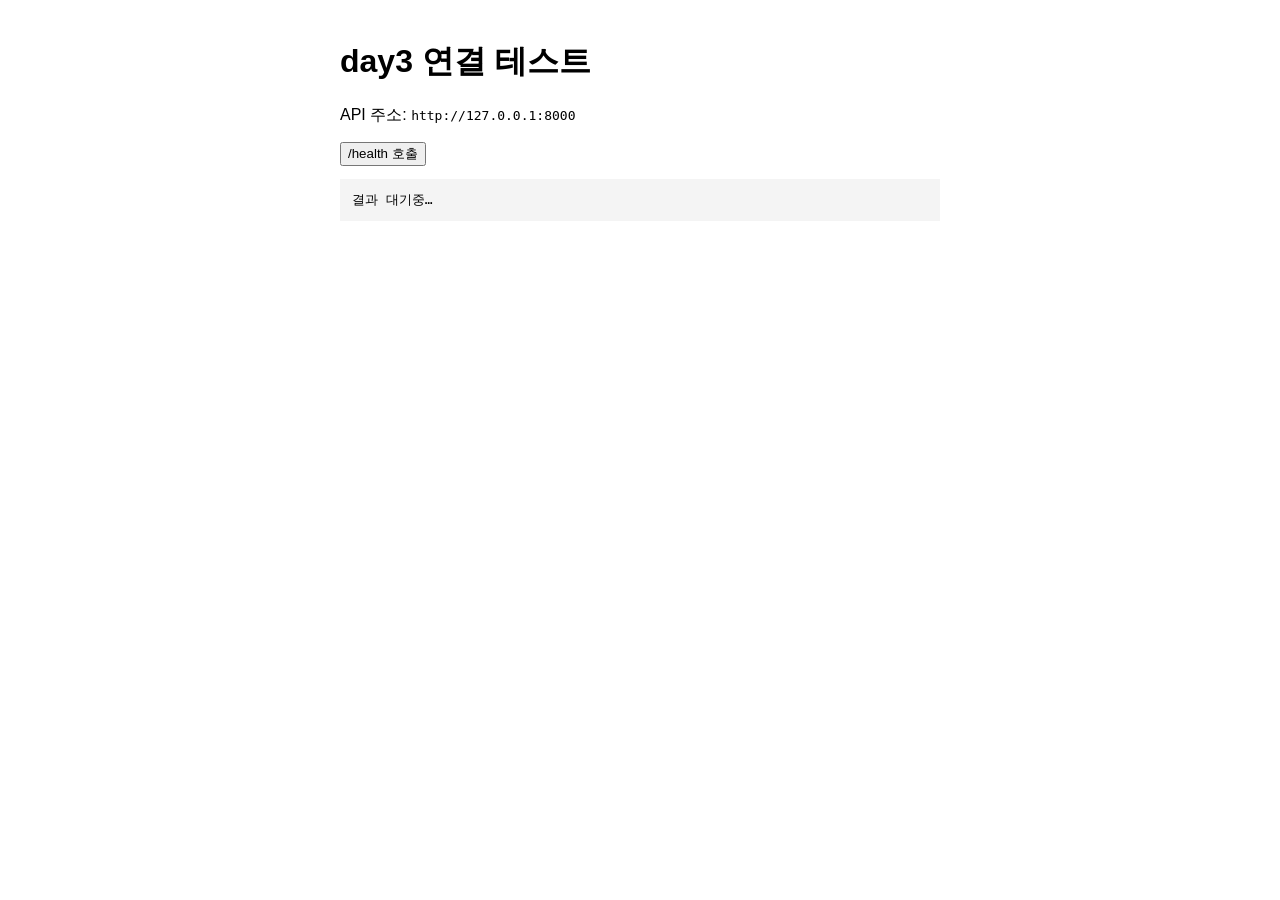
==== frontend/index.html @ 7202930a "day3: backend (FastAPI) and frontend (HTML) Co-Authored-By: Claude Sonnet 5.5 <noreply@anthropic.com" ====
<!doctype html>
<html lang="ko">
<head>
  <meta charset="utf-8">
  <title>day3 frontend</title>
  <style>body{font-family:sans-serif;max-width:600px;margin:40px auto}pre{background:#f4f4f4;padding:12px}</style>
</head>
<body>
  <h1>day3 연결 테스트</h1>
  <p>API 주소: <code id="base"></code></p>
  <button id="btn">/health 호출</button>
  <pre id="out">결과 대기중…</pre>
  <script>
    // 로컬은 127.0.0.1:8000, 배포 시 이 값만 Railway 주소로 바꾼다
    const API_BASE = "http://127.0.0.1:8000";
    document.getElementById("base").textContent = API_BASE;
    document.getElementById("btn").onclick = async () => {
      const out = document.getElementById("out");
      try {
        const r = await fetch(API_BASE + "/health");
        out.textContent = JSON.stringify(await r.json(), null, 2);
      } catch (e) { out.textContent = "오류: " + e; }
    };
  </script>
</body>
</html>
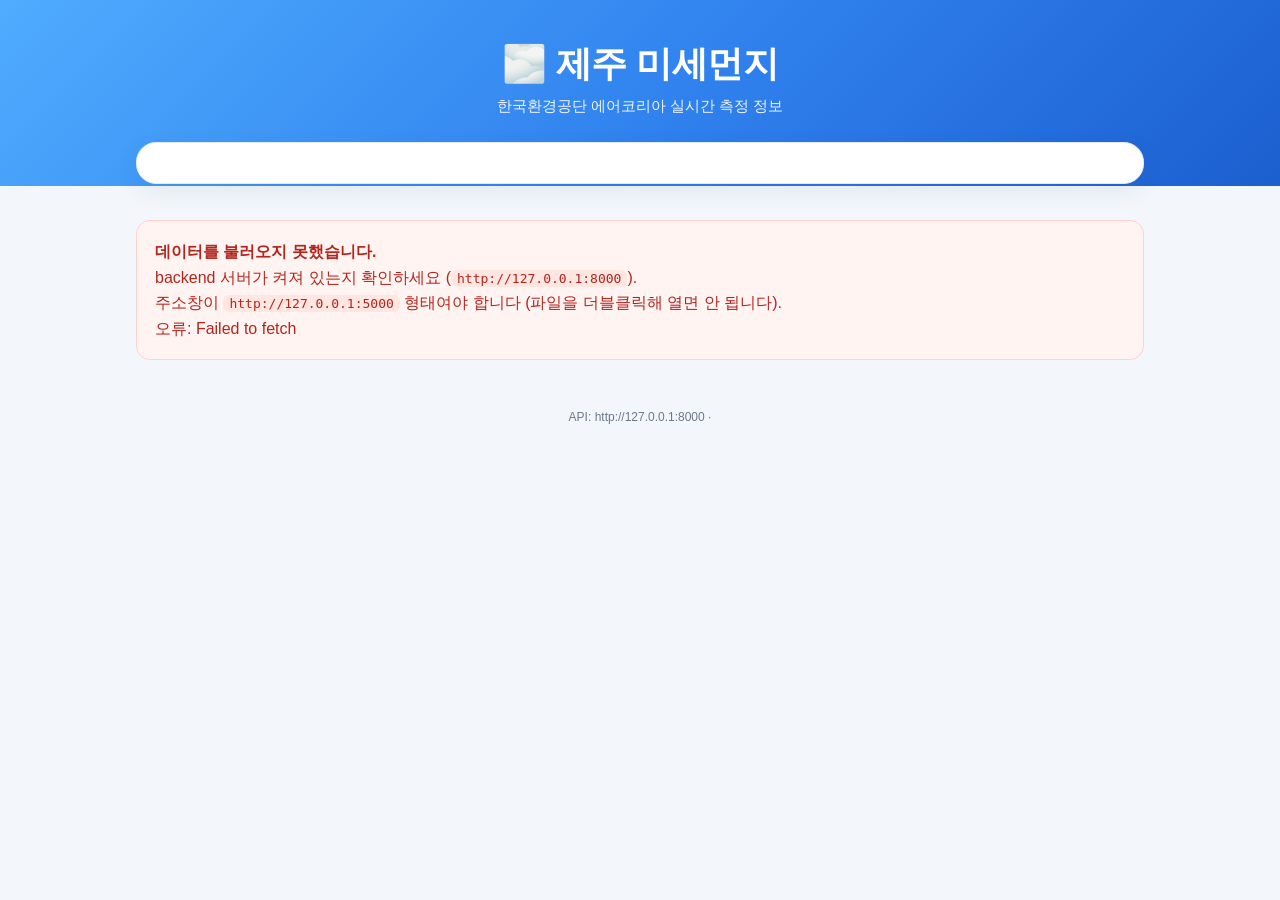
==== commit cec9878c: "미세먼지 수집 API와 카드 화면 추가" ====
--- a/frontend/index.html
+++ b/frontend/index.html
@@ -2,25 +2,166 @@
 <html lang="ko">
 <head>
   <meta charset="utf-8">
-  <title>day3 frontend</title>
-  <style>body{font-family:sans-serif;max-width:600px;margin:40px auto}pre{background:#f4f4f4;padding:12px}</style>
+  <meta name="viewport" content="width=device-width, initial-scale=1">
+  <title>제주 미세먼지</title>
+  <style>
+    :root{
+      --bg:#f3f7fb; --card:#fff; --ink:#18232f; --sub:#6a7a89; --line:#e2e9f0;
+      --g1:#2f80ed; --g2:#27ae60; --g3:#f2994a; --g4:#eb5757; --gx:#b4bfca;
+    }
+    *{box-sizing:border-box}
+    body{margin:0;font-family:"Pretendard","Apple SD Gothic Neo","Malgun Gothic",sans-serif;
+      background:var(--bg);color:var(--ink)}
+    header{background:linear-gradient(135deg,#4facfe,#2f80ed 55%,#1c5fcf);color:#fff;
+      padding:40px 20px 70px;text-align:center}
+    header h1{margin:0 0 8px;font-size:clamp(26px,5vw,36px);letter-spacing:-.5px}
+    header p{margin:0;opacity:.92;font-size:14.5px}
+    main{max-width:1040px;margin:-44px auto 50px;padding:0 16px}
+
+    .summary{background:var(--card);border:1px solid var(--line);border-radius:20px;
+      padding:20px;box-shadow:0 8px 24px rgba(20,60,120,.08);
+      display:grid;gap:16px;grid-template-columns:repeat(auto-fit,minmax(150px,1fr));text-align:center}
+    .summary .k{font-size:12.5px;color:var(--sub);margin-bottom:6px}
+    .summary .v{font-size:30px;font-weight:800}
+    .summary .v small{font-size:13px;font-weight:600;color:var(--sub);margin-left:3px}
+    .pill{display:inline-block;padding:3px 10px;border-radius:999px;font-size:12px;
+      font-weight:700;color:#fff}
+    .tools{display:flex;gap:8px;flex-wrap:wrap;align-items:center;margin:18px 2px 0}
+    .chip{border:1px solid var(--line);background:#fff;padding:7px 14px;border-radius:999px;
+      font-size:13.5px;cursor:pointer;color:var(--ink);transition:.15s}
+    .chip.on{background:var(--g1);border-color:var(--g1);color:#fff}
+    .btn{margin-left:auto;background:#fff;border:1px solid var(--line);border-radius:10px;
+      padding:7px 14px;font-size:13px;cursor:pointer}
+    .btn:hover{border-color:var(--g1);color:var(--g1)}
+
+    .grid{display:grid;gap:14px;margin-top:16px;
+      grid-template-columns:repeat(auto-fill,minmax(235px,1fr))}
+    .card{background:var(--card);border:1px solid var(--line);border-radius:18px;
+      padding:18px;position:relative;overflow:hidden;transition:.18s}
+    .card:hover{transform:translateY(-3px);box-shadow:0 12px 26px rgba(20,60,120,.12)}
+    .card::before{content:"";position:absolute;left:0;top:0;bottom:0;width:6px;
+      background:var(--c,var(--gx))}
+    .top{display:flex;justify-content:space-between;align-items:center;margin-bottom:12px}
+    .name{font-weight:800;font-size:17px}
+    .two{display:grid;grid-template-columns:1fr 1fr;gap:10px}
+    .m{background:#f7fafc;border-radius:12px;padding:10px 12px}
+    .m .l{font-size:12px;color:var(--sub)}
+    .m .n{font-size:26px;font-weight:800;line-height:1.2}
+    .m .n small{font-size:11px;font-weight:600;color:var(--sub);margin-left:2px}
+    .bar{height:6px;border-radius:6px;background:#e8eef4;margin-top:6px;overflow:hidden}
+    .bar i{display:block;height:100%;border-radius:6px}
+    .sub{margin-top:12px;display:flex;gap:10px;flex-wrap:wrap;font-size:12px;color:var(--sub)}
+    .time{margin-top:10px;font-size:11.5px;color:var(--sub)}
+    .state{text-align:center;color:var(--sub);padding:60px 0}
+    .err{background:#fff4f2;border:1px solid #ffd2cb;color:#b3261e;border-radius:14px;
+      padding:18px;margin-top:18px;line-height:1.6}
+    .err code{background:#ffe6e1;padding:1px 6px;border-radius:6px}
+    footer{text-align:center;color:var(--sub);font-size:12px;padding:0 0 30px}
+  </style>
 </head>
 <body>
-  <h1>day3 연결 테스트</h1>
-  <p>API 주소: <code id="base"></code></p>
-  <button id="btn">/health 호출</button>
-  <pre id="out">결과 대기중…</pre>
+  <header>
+    <h1>🌫️ 제주 미세먼지</h1>
+    <p>한국환경공단 에어코리아 실시간 측정 정보</p>
+  </header>
+
+  <main>
+    <section class="summary" id="summary"></section>
+    <div class="tools" id="tools"></div>
+    <div id="view" class="state">불러오는 중…</div>
+  </main>
+
+  <footer>API: <span id="base"></span> · <span id="dbstate"></span></footer>
+
   <script>
-    // 로컬은 127.0.0.1:8000, 배포 시 이 값만 Railway 주소로 바꾼다
+    // 배포할 때는 이 한 줄만 Railway 주소로 바꾼다
     const API_BASE = "http://127.0.0.1:8000";
     document.getElementById("base").textContent = API_BASE;
-    document.getElementById("btn").onclick = async () => {
-      const out = document.getElementById("out");
+
+    const $ = id => document.getElementById(id);
+    const GRADE = {
+      1: {t: "좋음", c: "var(--g1)"}, 2: {t: "보통", c: "var(--g2)"},
+      3: {t: "나쁨", c: "var(--g3)"}, 4: {t: "매우나쁨", c: "var(--g4)"},
+    };
+    const g = n => GRADE[n] || {t: "점검중", c: "var(--gx)"};
+    const fmt = v => v == null ? "-" : v;
+    // 환경부 기준 최대치(막대 길이용): PM10 150, PM2.5 75
+    const pct = (v, max) => v == null ? 0 : Math.min(100, Math.round(v / max * 100));
+
+    let rows = [], sortBy = "name";
+
+    function summary() {
+      const ok10 = rows.filter(r => r.pm10 != null), ok25 = rows.filter(r => r.pm25 != null);
+      const avg = a => a.length ? Math.round(a.reduce((s, r) => s + r.v, 0) / a.length) : null;
+      const a10 = avg(ok10.map(r => ({v: r.pm10}))), a25 = avg(ok25.map(r => ({v: r.pm25}))),
+      worst = [...rows].filter(r => r.pm10 != null).sort((a, b) => b.pm10 - a.pm10)[0];
+      const lv10 = a10 == null ? 0 : a10 <= 30 ? 1 : a10 <= 80 ? 2 : a10 <= 150 ? 3 : 4;
+      const lv25 = a25 == null ? 0 : a25 <= 15 ? 1 : a25 <= 35 ? 2 : a25 <= 75 ? 3 : 4;
+      $("summary").innerHTML = `
+        <div><div class="k">미세먼지 평균 (PM10)</div>
+          <div class="v" style="color:${g(lv10).c}">${fmt(a10)}<small>㎍/㎥</small></div>
+          <span class="pill" style="background:${g(lv10).c}">${g(lv10).t}</span></div>
+        <div><div class="k">초미세먼지 평균 (PM2.5)</div>
+          <div class="v" style="color:${g(lv25).c}">${fmt(a25)}<small>㎍/㎥</small></div>
+          <span class="pill" style="background:${g(lv25).c}">${g(lv25).t}</span></div>
+        <div><div class="k">측정소</div><div class="v">${rows.length}<small>곳</small></div>
+          <div class="k" style="margin:6px 0 0">${rows[0] ? rows[0].data_time + " 기준" : ""}</div></div>
+        <div><div class="k">가장 높은 곳 (PM10)</div>
+          <div class="v" style="font-size:22px">${worst ? worst.station_name : "-"}</div>
+          <div class="k" style="margin:6px 0 0">${worst ? worst.pm10 + " ㎍/㎥" : ""}</div></div>`;
+    }
+
+    function tools() {
+      const opts = [["name", "이름순"], ["pm10", "미세먼지 높은 순"], ["pm25", "초미세먼지 높은 순"]];
+      $("tools").innerHTML = opts.map(([k, t]) =>
+        `<button class="chip ${sortBy === k ? "on" : ""}" data-k="${k}">${t}</button>`).join("")
+        + `<button class="btn" id="reload">↻ 새로고침</button>`;
+      $("tools").querySelectorAll(".chip").forEach(b => b.onclick = () => { sortBy = b.dataset.k; tools(); cards(); });
+      $("reload").onclick = load;
+    }
+
+    function cards() {
+      const list = [...rows];
+      if (sortBy === "name") list.sort((a, b) => a.station_name.localeCompare(b.station_name, "ko"));
+      else list.sort((a, b) => (b[sortBy] ?? -1) - (a[sortBy] ?? -1));
+      $("view").className = "grid";
+      $("view").innerHTML = list.map(r => {
+        const a = g(r.pm10_grade), b = g(r.pm25_grade);
+        return `<article class="card" style="--c:${a.c}">
+          <div class="top"><span class="name">${r.station_name}</span>
+            <span class="pill" style="background:${a.c}">${a.t}</span></div>
+          <div class="two">
+            <div class="m"><div class="l">미세먼지 PM10</div>
+              <div class="n" style="color:${a.c}">${fmt(r.pm10)}<small>㎍/㎥</small></div>
+              <div class="bar"><i style="width:${pct(r.pm10, 150)}%;background:${a.c}"></i></div></div>
+            <div class="m"><div class="l">초미세 PM2.5</div>
+              <div class="n" style="color:${b.c}">${fmt(r.pm25)}<small>㎍/㎥</small></div>
+              <div class="bar"><i style="width:${pct(r.pm25, 75)}%;background:${b.c}"></i></div></div>
+          </div>
+          <div class="sub"><span>오존 ${fmt(r.o3)}</span><span>NO₂ ${fmt(r.no2)}</span>
+            <span>CO ${fmt(r.co)}</span><span>SO₂ ${fmt(r.so2)}</span></div>
+          <div class="time">🕒 ${r.data_time}</div></article>`;
+      }).join("");
+    }
+
+    async function load() {
+      $("view").className = "state"; $("view").textContent = "불러오는 중…";
       try {
-        const r = await fetch(API_BASE + "/health");
-        out.textContent = JSON.stringify(await r.json(), null, 2);
-      } catch (e) { out.textContent = "오류: " + e; }
-    };
+        const r = await fetch(API_BASE + "/air");
+        if (!r.ok) throw new Error((await r.json().catch(() => ({}))).detail || "HTTP " + r.status);
+        const d = await r.json();
+        rows = d.items;
+        $("dbstate").textContent = d.saved_to_db ? "DB 저장됨 ✓" : "DB 저장 안 됨 (테이블 확인)";
+        summary(); tools(); cards();
+      } catch (e) {
+        $("view").className = "";
+        $("view").innerHTML = `<div class="err"><b>데이터를 불러오지 못했습니다.</b><br>
+          backend 서버가 켜져 있는지 확인하세요 (<code>${API_BASE}</code>).<br>
+          주소창이 <code>http://127.0.0.1:5000</code> 형태여야 합니다 (파일을 더블클릭해 열면 안 됩니다).<br>
+          오류: ${e.message}</div>`;
+      }
+    }
+    load();
   </script>
 </body>
 </html>
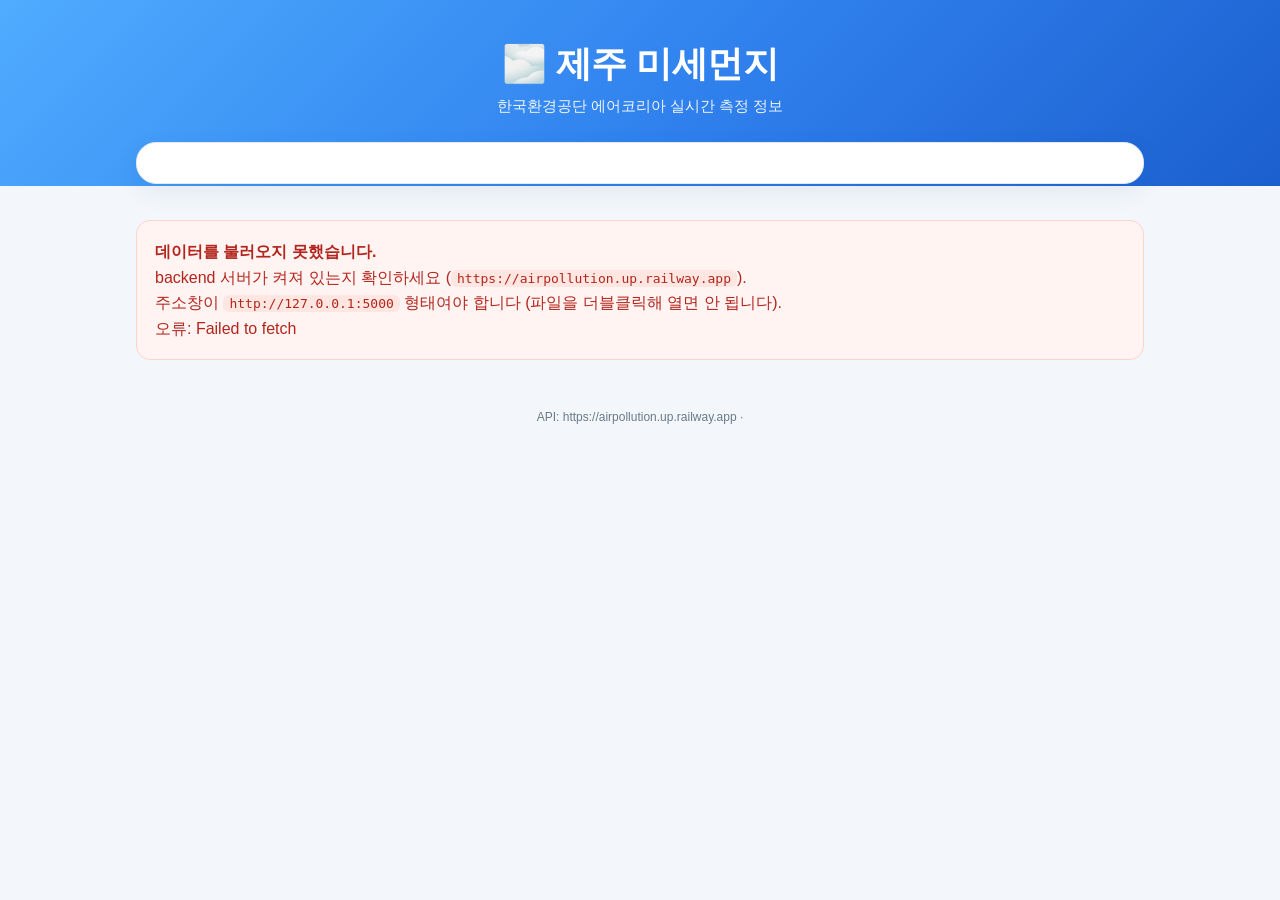
==== commit da729819: "API_BASE를 Railway 주소로 변경" ====
--- a/frontend/index.html
+++ b/frontend/index.html
@@ -75,7 +75,7 @@
 
   <script>
     // 배포할 때는 이 한 줄만 Railway 주소로 바꾼다
-    const API_BASE = "http://127.0.0.1:8000";
+    const API_BASE = "https://airpollution.up.railway.app";
     document.getElementById("base").textContent = API_BASE;
 
     const $ = id => document.getElementById(id);
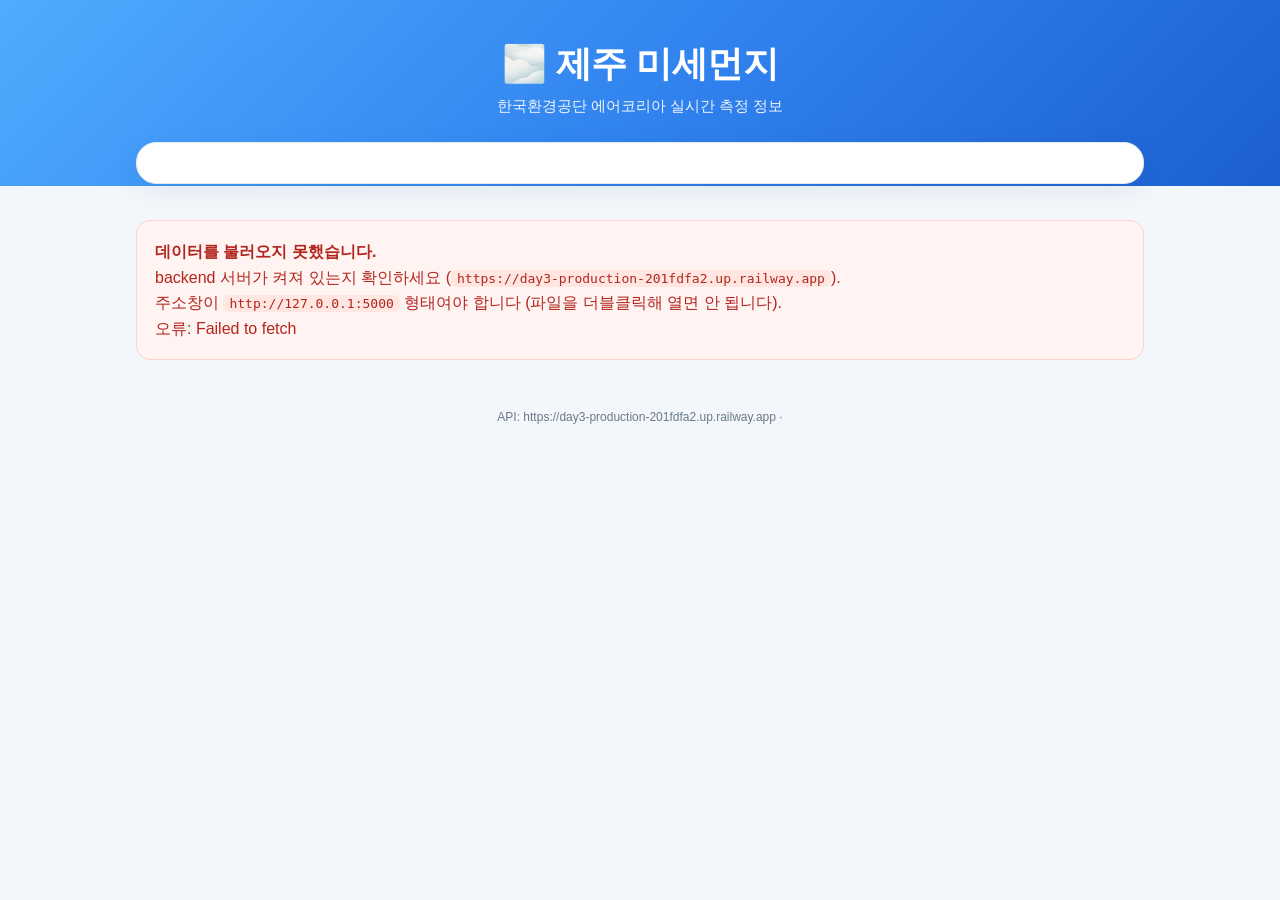
==== commit e9cee313: "API_BASE를 Railway 주소로 변경, 공공데이터 연결 오류 메시지 개선 Co-Authored-By: Claude Sonnet 5.5 <noreply@anthropic.co" ====
--- a/frontend/index.html
+++ b/frontend/index.html
@@ -75,7 +75,7 @@
 
   <script>
     // 배포할 때는 이 한 줄만 Railway 주소로 바꾼다
-    const API_BASE = "https://airpollution.up.railway.app";
+    const API_BASE = "https://day3-production-201fdfa2.up.railway.app";
     document.getElementById("base").textContent = API_BASE;
 
     const $ = id => document.getElementById(id);
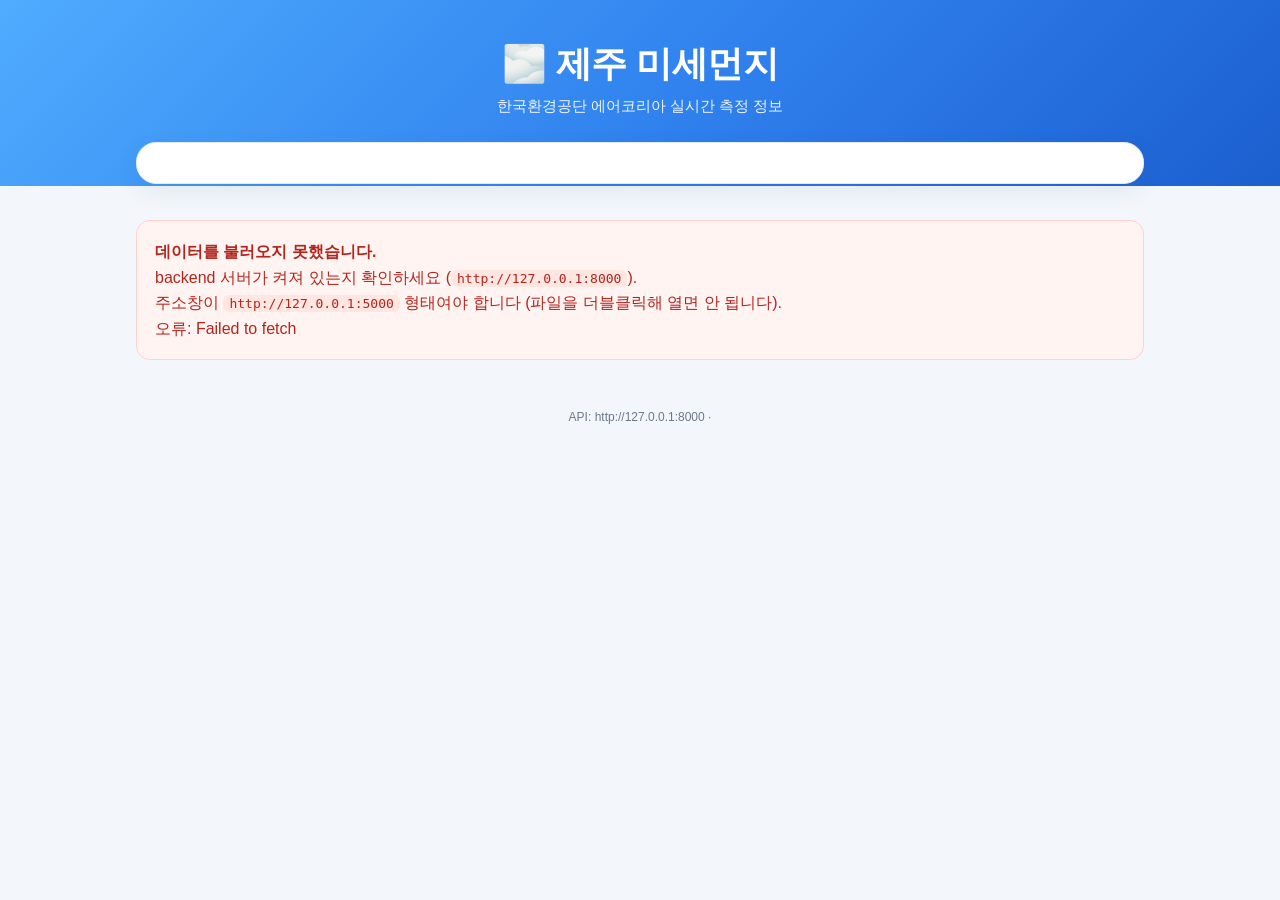
==== commit 3c938b50: "수정 내용" ====
--- a/frontend/index.html
+++ b/frontend/index.html
@@ -75,7 +75,7 @@
 
   <script>
     // 배포할 때는 이 한 줄만 Railway 주소로 바꾼다
-    const API_BASE = "https://day3-production-201fdfa2.up.railway.app";
+    const API_BASE = "http://127.0.0.1:8000";
     document.getElementById("base").textContent = API_BASE;
 
     const $ = id => document.getElementById(id);
